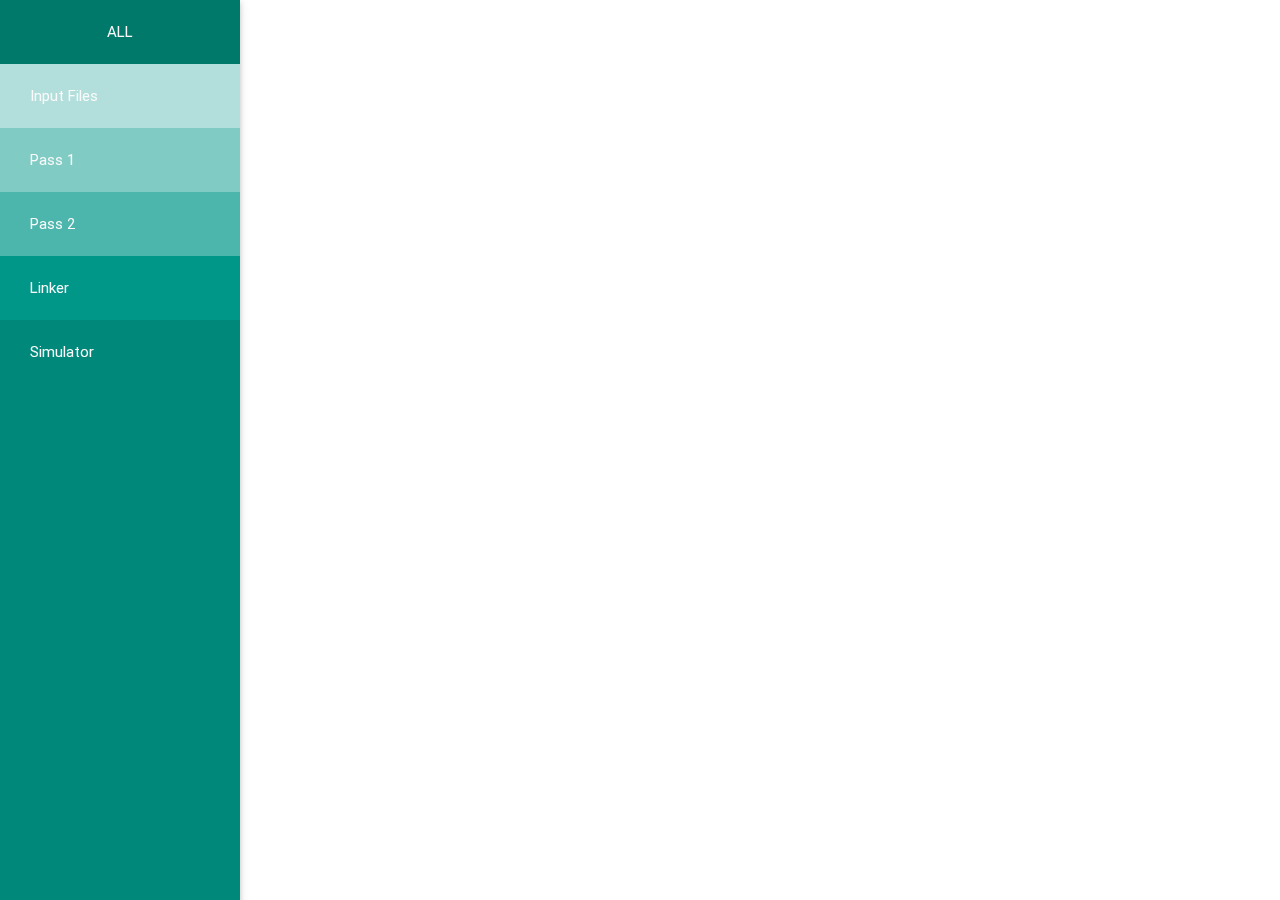
==== index.html @ abed12b7 "FLASK - Simulator not working yet only" ====
<!DOCTYPE html>
<html>
	<head>
		<!--Import Google Icon Font-->
		<link href="http://fonts.googleapis.com/icon?family=Material+Icons" rel="stylesheet">
		<!--Import materialize.css-->
		<link type="text/css" rel="stylesheet" href="static/css/materialize.min.css"  media="screen,projection"/>
		<link type="text/css" rel="stylesheet" href="static/css/main.css"  media="screen,projection"/>
		<!--Let browser know website is optimized for mobile-->
		<meta name="viewport" content="width=device-width, initial-scale=1.0"/>
	</head>
	<body>
		<ul id="slide-out" class="side-nav fixed teal darken-1">
			<li class="teal  darken-2 grey-text text-lighten-5"><center>ALL</center></li>
			<li class="teal  lighten-4 "><a class="side-btn grey-text text-lighten-5" plink="input-files">Input Files</a></li>
			<li class="teal  lighten-3 "><a class="side-btn grey-text text-lighten-5" plink="pass1">Pass 1</a></li>
			<li class="teal  lighten-2 "><a class="side-btn grey-text text-lighten-5" plink="pass2">Pass 2</a></li>
			<li class="teal  "><a class="side-btn grey-text text-lighten-5" plink="linker">Linker</a></li>
			<li class="teal  darken-1 "><a class="side-btn grey-text text-lighten-5" plink="simulator">Simulator</a></li>
		</ul>
		<div id="input-files">
			<form action="#">
			  <div class="file-field input-field">
			    <div class="btn">
			      <span>File</span>
			      <input type="file" multiple>
			    </div>
			    <div class="file-path-wrapper">
			      <input class="file-path validate" type="text" placeholder="Upload one or more files">
			    </div>
				<div >
			    <button class="btn waves-effect waves-light" type="submit" name="action">Submit
			    	<i class="material-icons right">send</i>
			  	</button>
			  	</div>
			  </div>
			</form>
		</div>
		<div id="pass1">
			lol
		</div>
		<div id="pass2">
			lol1
		</div>
		<div id="linker">
			
			<div class="row">
			  <div class="col s4 offset-s4">
			    <div class="card-panel teal" style="margin:0px auto;">
			 
			      <span class="white-text">
						
			      </span>
			    </div>
			  </div>
			</div>
			       
		</div>
		<div id="simulator">
			<div class="row">
			  <div class="col s6 offset-s3">
			    <div class="card-panel teal" style="margin:0px auto;">
			 		
			      <span class="white-text">
					Current Instruction	
			      </span>
			    </div>
			  </div>
			</div>
			<div class="row">
			  <div class="col s6">
			    <div class="card-panel teal" style="margin:0px auto;">
			 		
			      <span class="white-text">
					Registers	
			      </span>
			    </div>
			  </div>
			  <div class="col s6 ">
			    <div class="card-panel teal" style="margin:0px auto;">
			 		
			      <span class="white-text">
					Memory Location
			      </span>
			    </div>
			  </div>
			</div>

		</div>
		<script type="text/javascript" src="https://code.jquery.com/jquery-2.1.1.min.js"></script>
		<script type="text/javascript" src="static/js/materialize.min.js"></script>
		<script type="text/javascript" src="static/js/main.js"></script>
	</body>
</html>
---- static/css/main.css ----
header, main, footer , body {
  padding-left: 280px;
  padding-right: 40px;
  padding-top: 40px;
}
.tabs .tab a {

	color: #009688;
}
@media only screen and (max-width : 992px) {
  header, main, body,footer {
    padding-left: 0;
  }
}
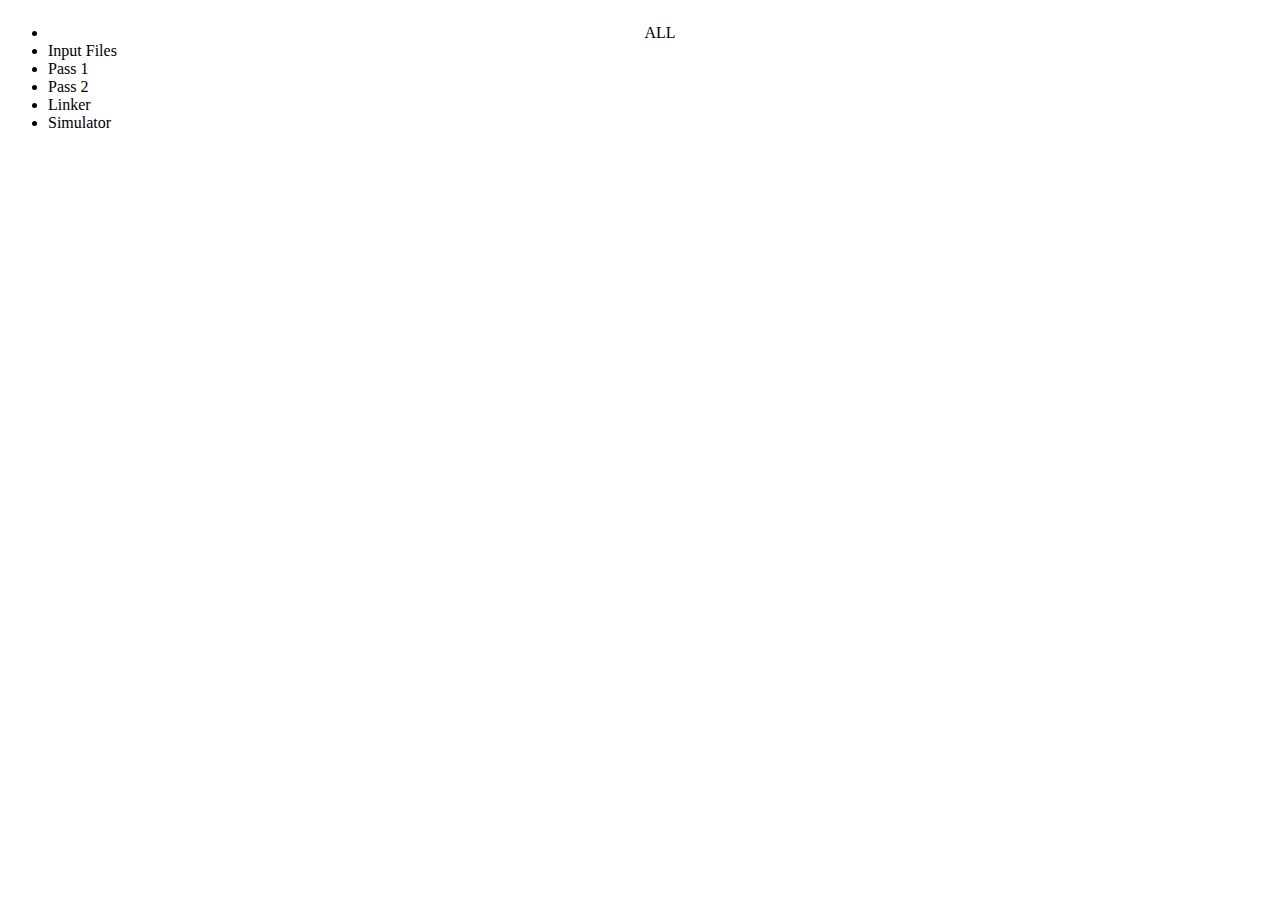
==== commit 9b7817a5: "footer fixed" ====
--- a/index.html
+++ b/index.html
@@ -9,7 +9,7 @@
 		<!--Let browser know website is optimized for mobile-->
 		<meta name="viewport" content="width=device-width, initial-scale=1.0"/>
 	</head>
-	<body>
+	<body background="#efebe9">
 		<ul id="slide-out" class="side-nav fixed teal darken-1">
 			<li class="teal  darken-2 grey-text text-lighten-5"><center>ALL</center></li>
 			<li class="teal  lighten-4 "><a class="side-btn grey-text text-lighten-5" plink="input-files">Input Files</a></li>
--- a/static/css/main.css
+++ b/static/css/main.css
@@ -1,15 +1,25 @@
 
-header, main, footer , body {
-  padding-left: 280px;
-  padding-right: 40px;
-  padding-top: 40px;
+body {
+display: flex;
+/*min-height: 100vh;*/
+flex-direction: column;
+-webkit-background-size : cover;
+-moz-background-size : cover;
+-o-background-size : cover;
+background-size: 100% 100%;
+
 }
-.tabs .tab a {
 
-	color: #009688;
+main {
+	flex: 1 0 auto;
 }
-@media only screen and (max-width : 992px) {
-  header, main, body,footer {
-    padding-left: 0;
-  }
+
+.page-footer {
+    padding-top: 0;
+    background-color: #3e2723;
+}
+
+.card-panel {
+	margin:20px auto;
+	padding:10px;
 }